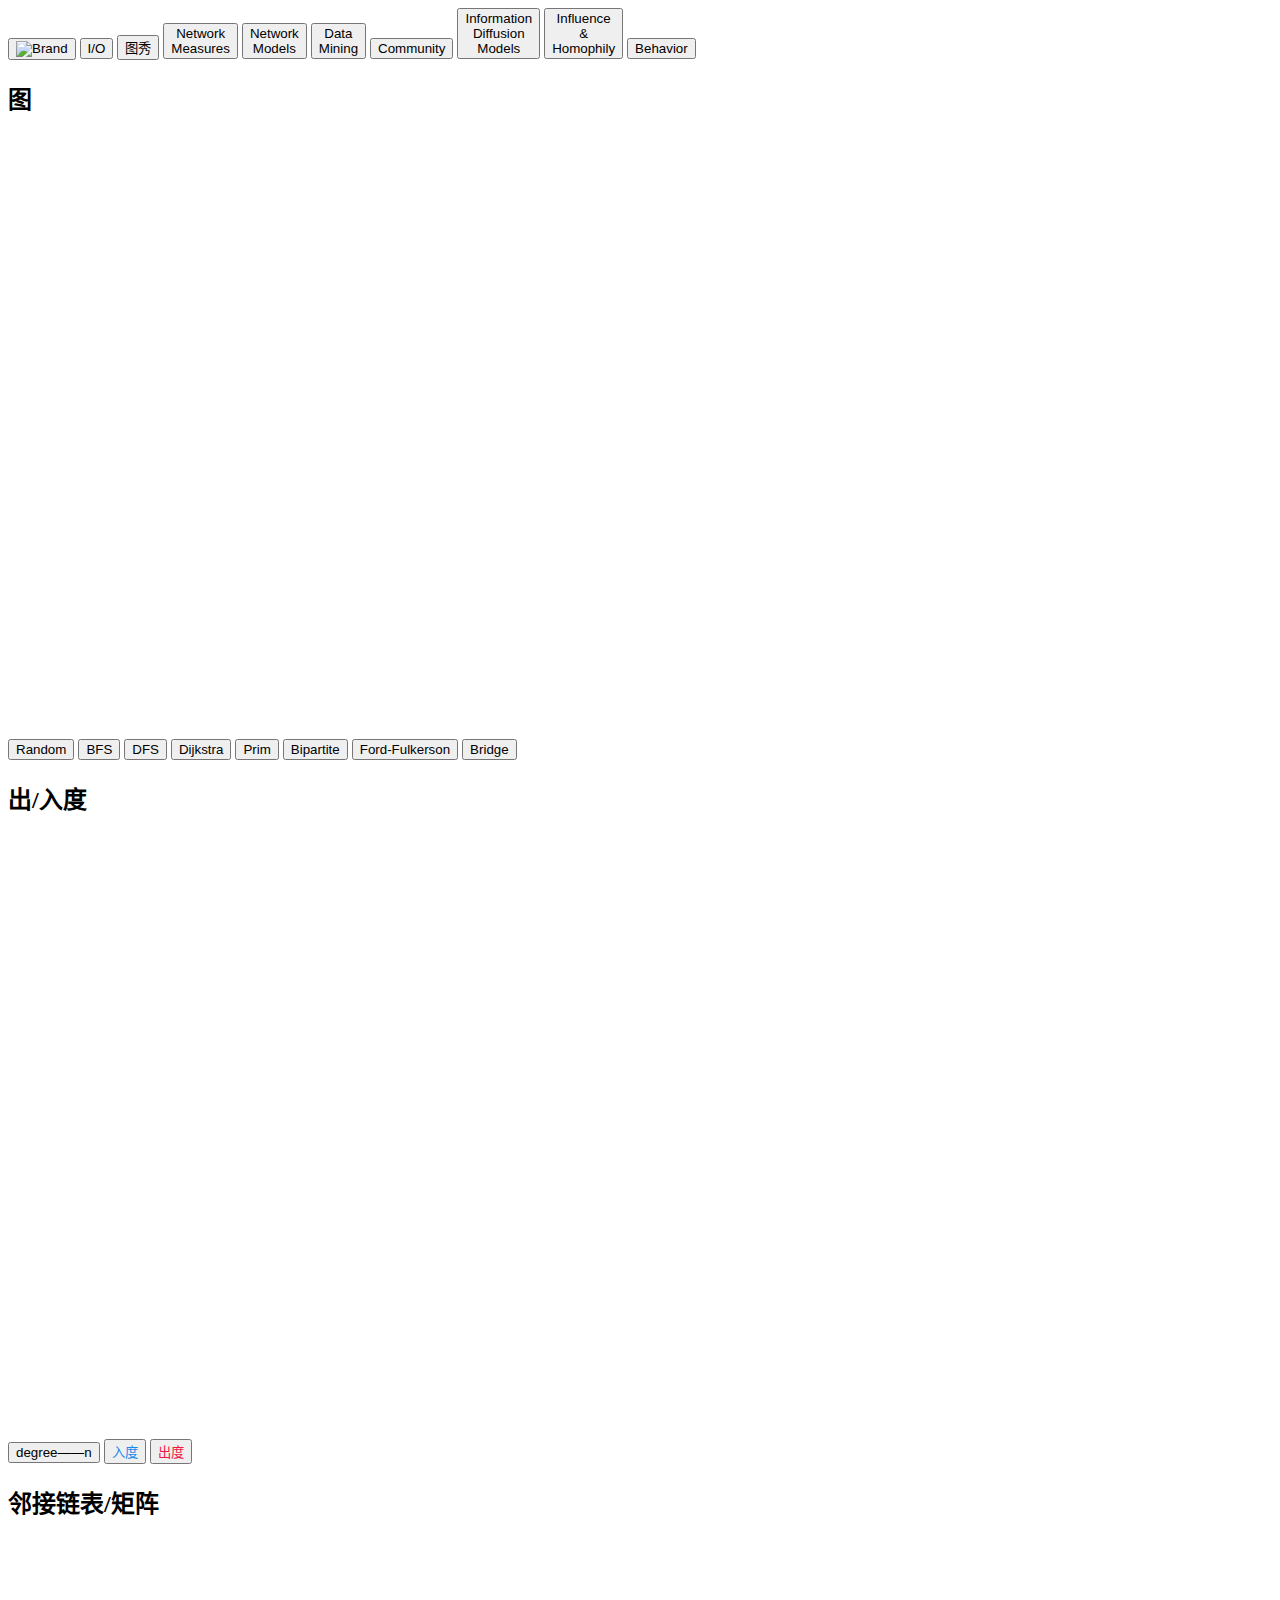
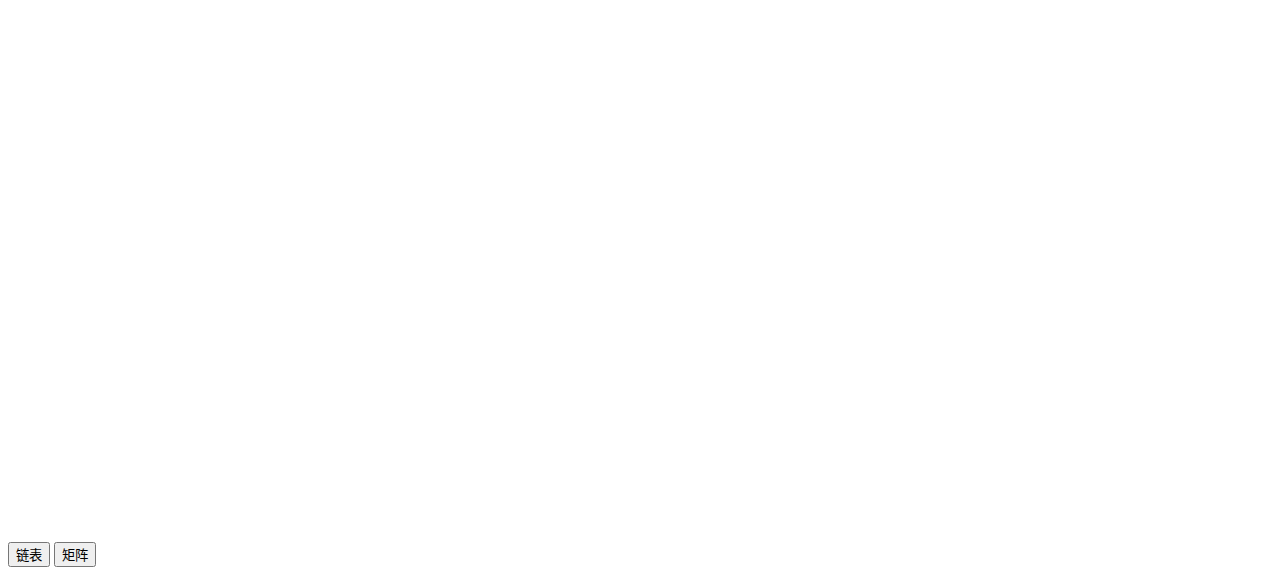
==== WebContent/funcMenu/graph.html @ 4a9ab94d "Merge pull request #2 from suixudongi8/master" ====
﻿<!DOCTYPE html>
<html lang="zh-CN">
<head>
        <meta charset="utf-8">
        <meta http-equiv="X-UA-Compatible" content="IE=edge">
        <meta name="viewport" content="width=device-width, initial-scale=1">
        <!-- 上述3个meta标签*必须*放在最前面，任何其他内容都*必须*跟随其后！ -->
        <title>UCAS Network Analysis Project</title>
        <!-- Bootstrap -->
        <link href="../css/bootstrap.min.css" rel="stylesheet">
        <!-- HTML5 shim and Respond.js for IE8 support of HTML5 elements and media queries -->
        <!-- WARNING: Respond.js doesn't work if you view the page via file:// -->
        <!--[if lt IE 9]>
          <script src="http://cdn.bootcss.com/html5shiv/3.7.2/html5shiv.min.js"></script>
          <script src="http://cdn.bootcss.com/respond.js/1.4.2/respond.min.js"></script>
        <![endif]-->
        <script src="../js/d3.min.js" charset="utf-8"></script>
        
        <!--自定义JavaScript-->
        <link href="../css/graph.css" rel="stylesheet">
</head>
<body>
        <div class="container">
                <!--导航栏-->
                <div class="row">
                        <div class="col-md-12">
                                <div class="btn-group btn-group-justified" role="group">
                                        <button type="button" class="btn btn-default" onclick='(function(){window.location="../index.html";})()'><img alt="Brand" src="../img/logos.png"></button>
                                        <button type="button" class="btn btn-default" onclick='(function(){window.location="IO.html";})()'>I/O</button>
                                        <button type="button" class="btn btn-default" onclick='(function () { window.location = "graph.html"; })()'>图秀</button>
                                        <button type="button" class="btn btn-default" onclick='(function () { window.location = "../index.html"; })()'>Network<br />Measures</button>
                                        <button type="button" class="btn btn-default" onclick='(function () { window.location = "../index.html"; })()'>Network<br />Models</button>
                                        <button type="button" class="btn btn-default" onclick='(function () { window.location = "../index.html"; })()'>Data<br />Mining</button>
                                        <button type="button" class="btn btn-default" onclick='(function () { window.location = "../index.html"; })()'>Community</button>
                                        <button type="button" class="btn btn-default" onclick='(function () { window.location = "../index.html"; })()'>Information<br />Diffusion<br />Models</button>
                                        <button type="button" class="btn btn-default" onclick='(function () { window.location = "../index.html"; })()'>Influence<br />&<br />Homophily</button>
                                        <button type="button" class="btn btn-default" onclick='(function () { window.location = "../index.html"; })()'>Behavior</button>
                                </div>
                        </div>
                </div>
                <!--图画布区-->
                <div class="row">
                        <div class="page-header">
                                <h2>图</h2>
                        </div>
                </div>
                <div class="row">
                        <div class="col-md-10 col-md-offset-1">
                                <svg id="graph" width="1000px" height="600px" viewBox="0 0 1000 600">
                                </svg>
                        </div>
                </div>
                <!--图功能菜单区-->
                <div class="row">
                        <div class="col-md-10 col-md-offset-1">
                                <div class="btn-group btn-group-justified" role="group">
                                        <button type="button" class="btn btn-default" onclick="Random()">Random</button>
                                        <button type="button" class="btn btn-default" onclick="BFS()">BFS</button>
                                        <button type="button" class="btn btn-default" onclick="DFS()">DFS</button>
                                        <button type="button" class="btn btn-default" onclick="Dijkstra()">Dijkstra</button>
                                        <button type="button" class="btn btn-default" onclick="Prim()">Prim</button>
                                        <button type="button" class="btn btn-default" onclick="Bipartite()">Bipartite</button>
                                        <button type="button" class="btn btn-default" onclick="FordFulkerson()">Ford-Fulkerson</button>
                                        <button type="button" class="btn btn-default" onclick="Bridge()">Bridge</button>
                                </div>
                        </div>
                </div>
                <!--出度入度功能-->
                <div class="row">
                        <!--<script src="../js/Chart.js"></script>--><!--孙家栋-->
                        <div class="page-header">
                                <h2>出/入度</h2>
                        </div>
                </div>
                <!--出度入度图区-->
                <div class="row">
                        <div id="canvas-holder2">
                                <canvas id="chart2" width="700" height="600" />
                        </div>

                        <div id="chartjs-tooltip"></div>
                </div>
                <!--出度入度功能菜单区-->
                <div class="row">
                        <div class="col-md-6 col-md-offset-3">
                                <div class="btn-group btn-group-justified" role="group">
                                        <button type="button" class="btn btn-default">degree——n</button>
                                        <button type="button" class="btn btn-default" style="color:#1a8ae6 ">入度</button>
                                        <button type="button" class="btn btn-default" style="color:#ef1843 ">出度</button>
                                </div>
                        </div>
                </div>
                <!--邻接表邻接矩阵区-->
                <div class="row">
                        <div class="page-header">
                                <h2>邻接链表/矩阵</h2>
                        </div>
                </div>
                <!--邻居图区-->
                <div class="row">
                        <div id="divTable"class="col-md-10 col-md-offset-1">
                                <svg id="table" width="1000px" height="600px" viewBox="0 0 1000 600">
                                </svg>
                        </div>
                </div>
                <!--邻接功能菜单区-->
                <div class="row">
                        <div class="col-md-6 col-md-offset-3">
                                <div class="btn-group btn-group-justified" role="group">
                                        <button type="button" class="btn btn-default"onclick = "drawLinklist()">链表</button>
                                        <button type="button" class="btn btn-default"onclick = "matrix()">矩阵</button>
                                </div>
                        </div>
                </div>
        </div>
       
        <!-- jQuery (necessary for Bootstrap's JavaScript plugins) -->
        <script src="../js/jquery-2.1.4.js"></script>
        <!-- Include all compiled plugins (below), or include individual files as needed -->
        <script src="../js/bootstrap.min.js"></script>            
        <!--自定义JavaScript-->
        <script src="../js/loadDataSet.js"></script><!--加载数据集-->
        <script src="../js/graph8.js"></script><!--图算法 随旭东-->
        <script src="../js/degree.js"></script>  <!--度分布 孙家栋-->      
        <script src="../js/table.js"> </script>  <!--表和矩阵 王庆全-->
        <script src="../js/DBP.js"></script>
        
</body>
</html>
---- WebContent/css/graph.css ----
﻿.node circle {
  fill: #fff;
  stroke: steelblue;
  stroke-width: 1.5px;
}

.node {
  font: 12px sans-serif;
}

.link {
  fill: none;
  stroke: #aaa;
  stroke-width: 1.5px;
}

/*有向图1普通状态0*/
.line10 {
        stroke: #ccc;
        stroke-width: 2px;
        /*marker-end:url(#arrow);*/
}
/*有向图1高亮状态1*/
.line11 {
        stroke: #f33;
        stroke-width: 2.5px;
        /*marker-end:url('#arrow');*/
}
/*无向图0普通状态0*/
.line00 {
        stroke: #ccc;
        stroke-width: 2px;
}
/*无向图0高亮状态1*/
.line01 {
        stroke: #f33;
        stroke-width: 2.5px;
}
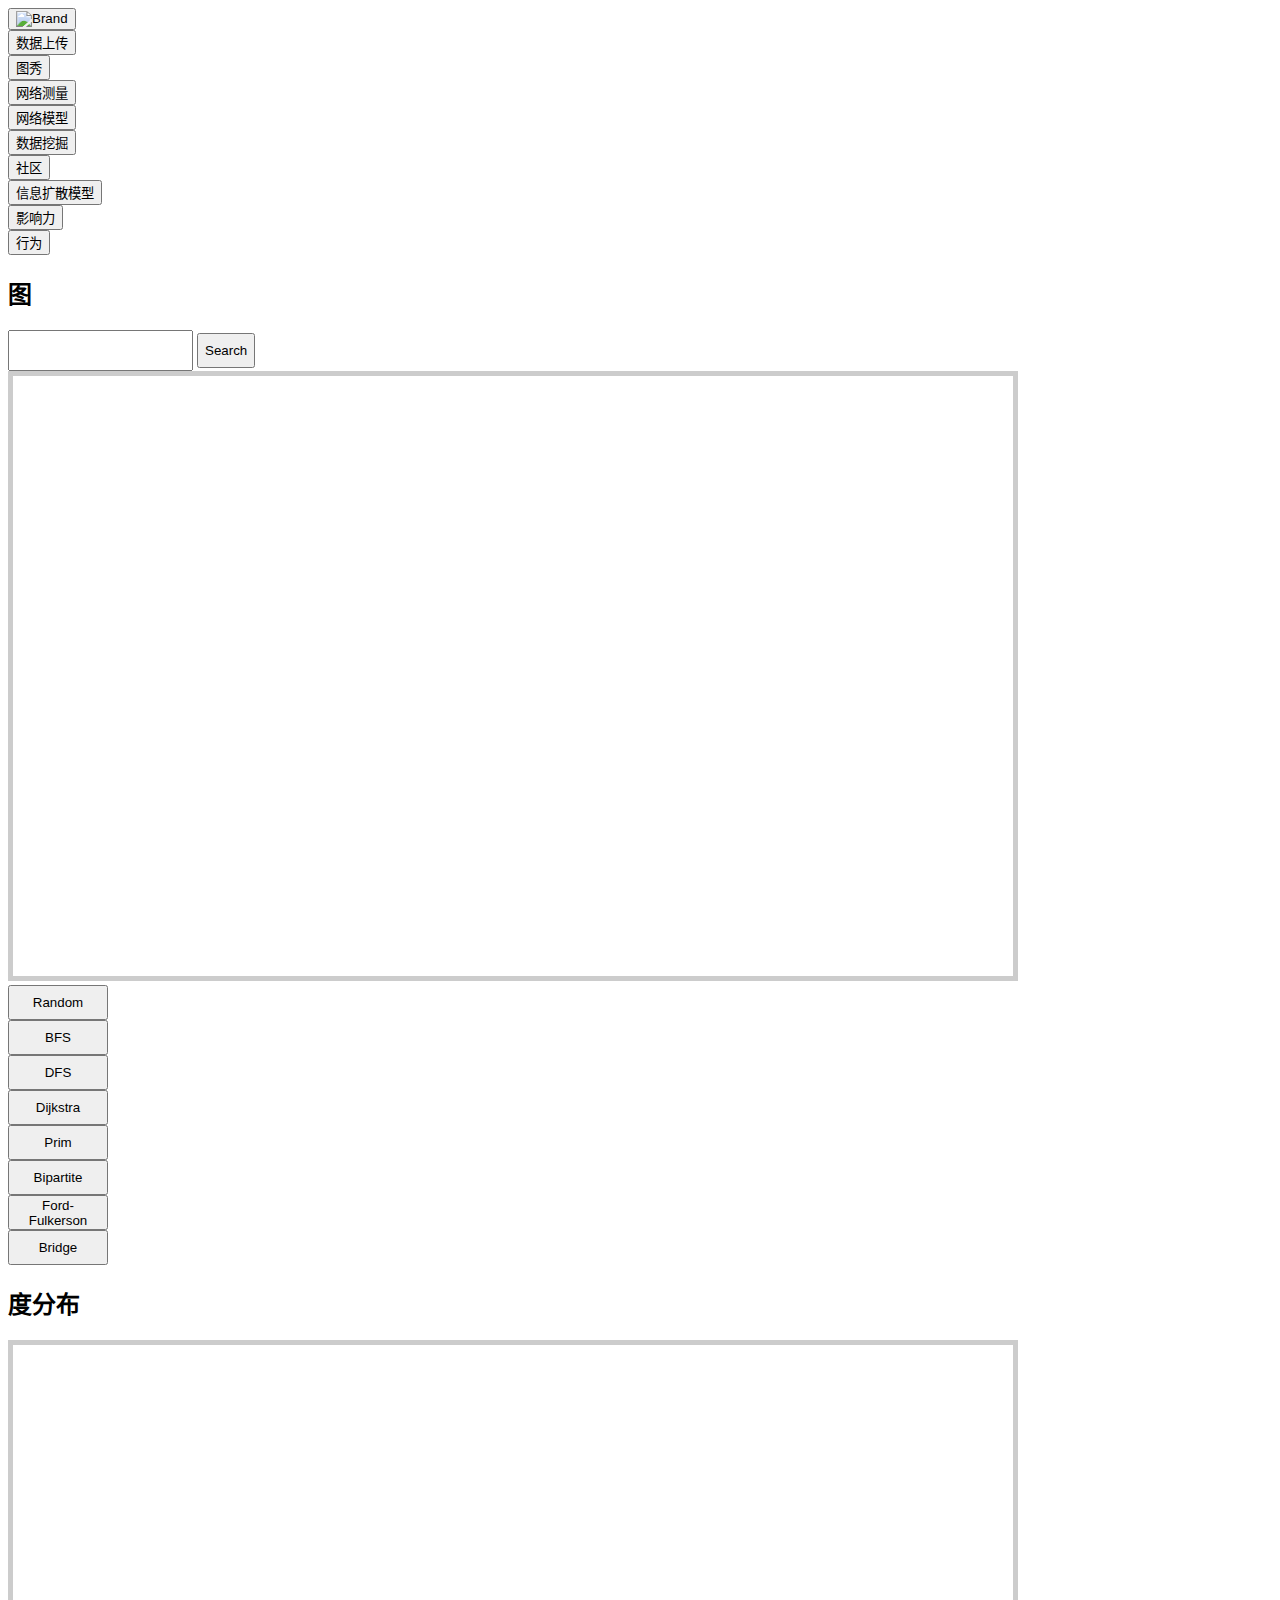
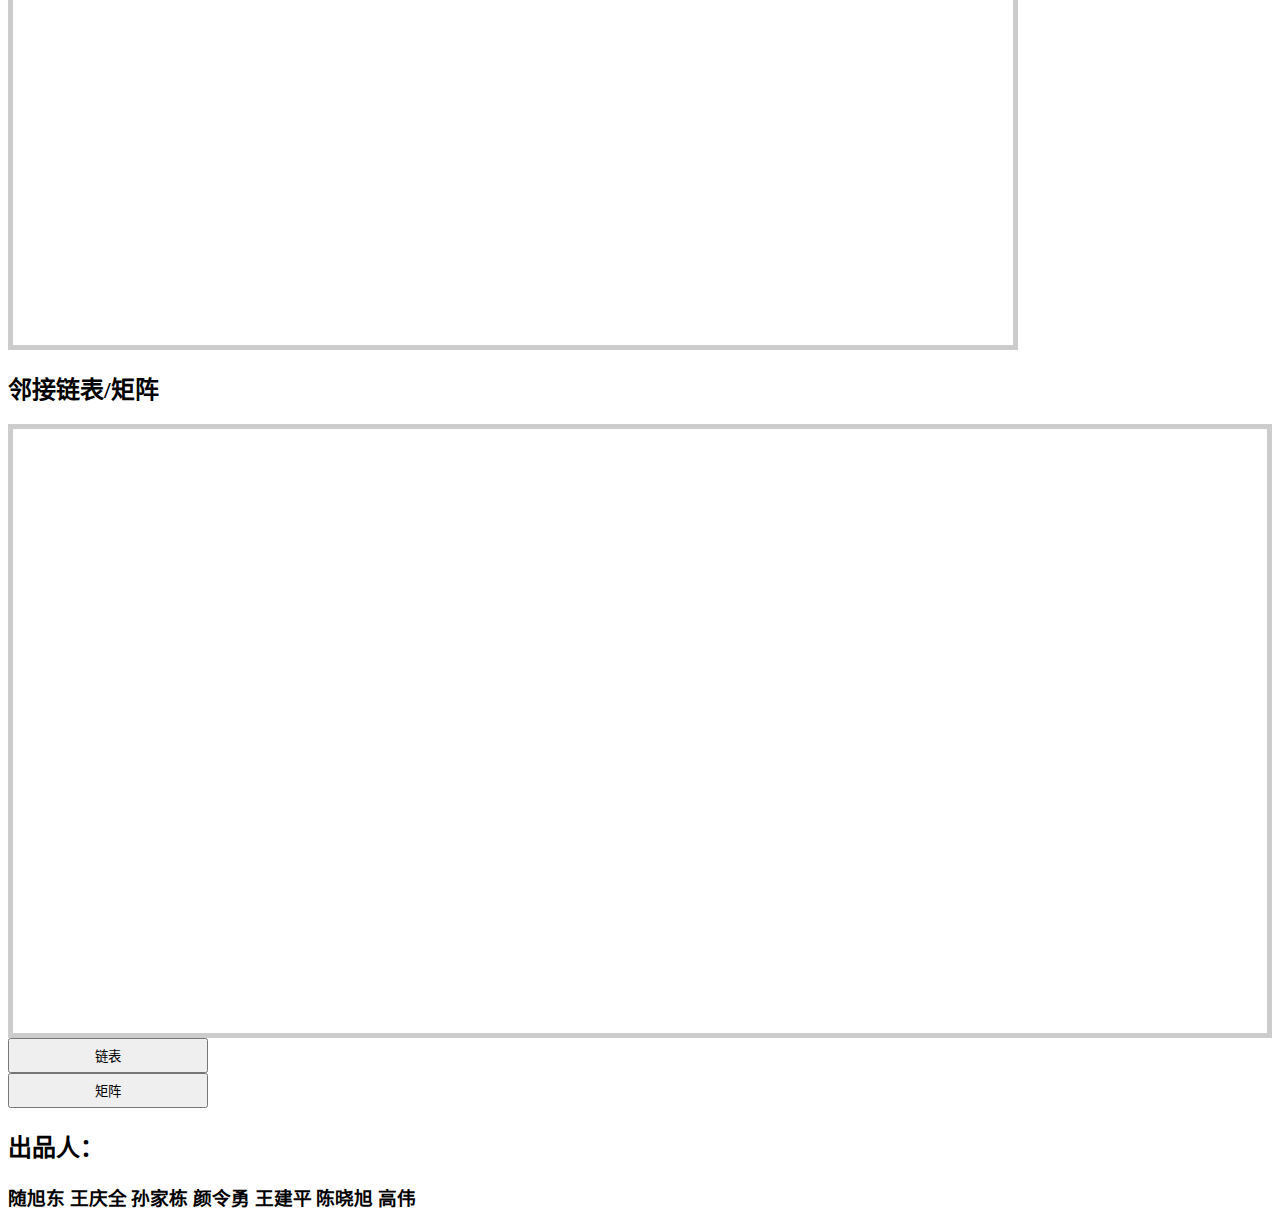
==== commit e5616f7f: "整合度分布图" ====
--- a/WebContent/funcMenu/graph.html
+++ b/WebContent/funcMenu/graph.html
@@ -5,91 +5,121 @@
         <meta http-equiv="X-UA-Compatible" content="IE=edge">
         <meta name="viewport" content="width=device-width, initial-scale=1">
         <!-- 上述3个meta标签*必须*放在最前面，任何其他内容都*必须*跟随其后！ -->
-        <title>UCAS Network Analysis Project</title>
+        <title>图秀</title>
         <!-- Bootstrap -->
-        <link href="../css/bootstrap.min.css" rel="stylesheet">
+
+        <link href="../css/bootstrap.css" rel="stylesheet">
+        <link href="../css/bootstrap-theme.css" rel="stylesheet">
         <!-- HTML5 shim and Respond.js for IE8 support of HTML5 elements and media queries -->
         <!-- WARNING: Respond.js doesn't work if you view the page via file:// -->
         <!--[if lt IE 9]>
           <script src="http://cdn.bootcss.com/html5shiv/3.7.2/html5shiv.min.js"></script>
           <script src="http://cdn.bootcss.com/respond.js/1.4.2/respond.min.js"></script>
-        <![endif]-->
-        <script src="../js/d3.min.js" charset="utf-8"></script>
-        
+        <![endif]-->      
+
         <!--自定义JavaScript-->
         <link href="../css/graph.css" rel="stylesheet">
 </head>
 <body>
+
         <div class="container">
                 <!--导航栏-->
-                <div class="row">
-                        <div class="col-md-12">
-                                <div class="btn-group btn-group-justified" role="group">
-                                        <button type="button" class="btn btn-default" onclick='(function(){window.location="../index.html";})()'><img alt="Brand" src="../img/logos.png"></button>
-                                        <button type="button" class="btn btn-default" onclick='(function(){window.location="IO.html";})()'>I/O</button>
-                                        <button type="button" class="btn btn-default" onclick='(function () { window.location = "graph.html"; })()'>图秀</button>
-                                        <button type="button" class="btn btn-default" onclick='(function () { window.location = "../index.html"; })()'>Network<br />Measures</button>
-                                        <button type="button" class="btn btn-default" onclick='(function () { window.location = "../index.html"; })()'>Network<br />Models</button>
-                                        <button type="button" class="btn btn-default" onclick='(function () { window.location = "../index.html"; })()'>Data<br />Mining</button>
-                                        <button type="button" class="btn btn-default" onclick='(function () { window.location = "../index.html"; })()'>Community</button>
-                                        <button type="button" class="btn btn-default" onclick='(function () { window.location = "../index.html"; })()'>Information<br />Diffusion<br />Models</button>
-                                        <button type="button" class="btn btn-default" onclick='(function () { window.location = "../index.html"; })()'>Influence<br />&<br />Homophily</button>
-                                        <button type="button" class="btn btn-default" onclick='(function () { window.location = "../index.html"; })()'>Behavior</button>
-                                </div>
+                <div class="row" id="navbar10">
+                        <div class="col-md-1">
+
                         </div>
+                        <div class="col-md-1">
+                                <button type="button" class="btn btn-default" onclick='(function(){window.location="../index.html";})()'><img alt="Brand" src="../img/logos.png"></button>
+                        </div>
+                        <div class="col-md-1">
+                                <button type="button" class="btn btn-default" onclick='(function(){window.location="IO.html";})()'>数据上传</button>
+                        </div>
+                        <div class="col-md-1">
+                                <button type="button" class="btn btn-default" onclick='(function () { window.location = "graph.html"; })()'>图秀</button>
+                        </div>
+                        <div class="col-md-1">
+                                <button type="button" class="btn btn-default" onclick='(function () { window.location = "../index.html"; })()'>网络测量<!--Network<br />Measures--></button>
+                        </div>
+                        <div class="col-md-1">
+                                <button type="button" class="btn btn-default" onclick='(function () { window.location = "../index.html"; })()'>网络模型<!--Network<br />Models--></button>
+                        </div>
+                        <div class="col-md-1">
+                                <button type="button" class="btn btn-default" onclick='(function () { window.location = "../index.html"; })()'>数据挖掘<!--Data<br />Mining--></button>
+                        </div>
+                        <div class="col-md-1">
+                                <button type="button" class="btn btn-default" onclick='(function () { window.location = "../index.html"; })()'>社区<!--Community--></button>
+                        </div>
+                        <div class="col-md-1">
+                                <button type="button" class="btn btn-default" onclick='(function () { window.location = "../index.html"; })()'>信息扩散模型<!--Information<br />Diffusion<br />Models--></button>
+                        </div>
+                        <div class="col-md-1">
+                                <button type="button" class="btn btn-default" onclick='(function () { window.location = "../index.html"; })()'>影响力<!--Influence<br />&<br />Homophily--></button>
+                        </div>
+                        <div class="col-md-1">
+                                <button type="button" class="btn btn-default" onclick='(function () { window.location = "../index.html"; })()'>行为<!--Behavior--></button>
+                        </div>
+                        <div class="col-md-1">
+
+                        </div>
+
                 </div>
+
                 <!--图画布区-->
                 <div class="row">
-                        <div class="page-header">
+                        <div class="col-md-2">
                                 <h2>图</h2>
+                        </div>
+                        <div class="col-md-4"></div>
+                        <div class="col-md-6">
+                                <input id="search4" type="text" class="input-medium search-query" style="height:35px;">
+                                <button type="submit" class="btn" onclick="search()" style="height:35px;">Search</button>
                         </div>
                 </div>
                 <div class="row">
-                        <div class="col-md-10 col-md-offset-1">
-                                <svg id="graph" width="1000px" height="600px" viewBox="0 0 1000 600">
+                        <div class="col-md-1">
+                        </div>
+                        <div class="col-md-10">
+                                <svg id="graph" width=1000 height=600 viewBox="0 0 1000 600" style="border:5px solid #ccc;">
                                 </svg>
                         </div>
-                </div>
-                <!--图功能菜单区-->
-                <div class="row">
-                        <div class="col-md-10 col-md-offset-1">
-                                <div class="btn-group btn-group-justified" role="group">
-                                        <button type="button" class="btn btn-default" onclick="Random()">Random</button>
-                                        <button type="button" class="btn btn-default" onclick="BFS()">BFS</button>
-                                        <button type="button" class="btn btn-default" onclick="DFS()">DFS</button>
-                                        <button type="button" class="btn btn-default" onclick="Dijkstra()">Dijkstra</button>
-                                        <button type="button" class="btn btn-default" onclick="Prim()">Prim</button>
-                                        <button type="button" class="btn btn-default" onclick="Bipartite()">Bipartite</button>
-                                        <button type="button" class="btn btn-default" onclick="FordFulkerson()">Ford-Fulkerson</button>
-                                        <button type="button" class="btn btn-default" onclick="Bridge()">Bridge</button>
-                                </div>
+                        <div class="col-md-1">
                         </div>
                 </div>
-                <!--出度入度功能-->
+
+                <!--图功能菜单区-->
+                <div class="row" id="g8">
+                        <div class="col-md-2"></div>
+                        <style>
+                                #g8 button {
+                                        width: 100px;
+                                        height: 35px;
+                                }
+                        </style>
+                        <div class="col-md-1"><button type="button" class="btn btn-default" onclick="Random()">Random</button></div>
+                        <div class="col-md-1"><button type="button" class="btn btn-default" onclick="BFS()">BFS</button></div>
+                        <div class="col-md-1"><button type="button" class="btn btn-default" onclick="DFS()">DFS</button></div>
+                        <div class="col-md-1"><button type="button" class="btn btn-default" onclick="Dijkstra()">Dijkstra</button></div>
+                        <div class="col-md-1"><button type="button" class="btn btn-default" onclick="Prim()">Prim</button></div>
+                        <div class="col-md-1"><button type="button" class="btn btn-default" onclick="Bipartite()">Bipartite</button></div>
+                        <div class="col-md-1"><button type="button" class="btn btn-default" onclick="FordFulkerson()">Ford-Fulkerson</button></div>
+                        <div class="col-md-1"><button type="button" class="btn btn-default" onclick="Bridge()">Bridge</button></div>
+                        <div class="col-md-2"></div>
+                </div>
+
+                <!--出度入度图区-->
                 <div class="row">
-                        <!--<script src="../js/Chart.js"></script>--><!--孙家栋-->
                         <div class="page-header">
-                                <h2>出/入度</h2>
+                                <h2>度分布</h2>
                         </div>
                 </div>
-                <!--出度入度图区-->
                 <div class="row">
-                        <div id="canvas-holder2">
-                                <canvas id="chart2" width="700" height="600" />
+                        <div class="col-md-1"></div>
+                        <div class="col-md-10">
+                                <div id="degree2" style="width:1000px;height:600px;border:5px solid #ccc;"></div>
                         </div>
+                        <div class="col-md-1"></div>
+                </div>
 
-                        <div id="chartjs-tooltip"></div>
-                </div>
-                <!--出度入度功能菜单区-->
-                <div class="row">
-                        <div class="col-md-6 col-md-offset-3">
-                                <div class="btn-group btn-group-justified" role="group">
-                                        <button type="button" class="btn btn-default">degree——n</button>
-                                        <button type="button" class="btn btn-default" style="color:#1a8ae6 ">入度</button>
-                                        <button type="button" class="btn btn-default" style="color:#ef1843 ">出度</button>
-                                </div>
-                        </div>
-                </div>
                 <!--邻接表邻接矩阵区-->
                 <div class="row">
                         <div class="page-header">
@@ -98,32 +128,54 @@
                 </div>
                 <!--邻居图区-->
                 <div class="row">
-                        <div id="divTable"class="col-md-10 col-md-offset-1">
-                                <svg id="table" width="1000px" height="600px" viewBox="0 0 1000 600">
+                        <div class="col-md-1"></div>
+                        <div id="divTable" class="col-md-10"style="border:5px solid #ccc;">
+                                <svg id="table" width=1000 height=600 viewBox="0 0 1000 600" >
                                 </svg>
                         </div>
+                        <div class="col-md-1"></div>
                 </div>
                 <!--邻接功能菜单区-->
-                <div class="row">
-                        <div class="col-md-6 col-md-offset-3">
-                                <div class="btn-group btn-group-justified" role="group">
-                                        <button type="button" class="btn btn-default"onclick = "drawLinklist()">链表</button>
-                                        <button type="button" class="btn btn-default"onclick = "matrix()">矩阵</button>
+                <div class="row" id="t2">
+                        <style>
+                                #t2 button {
+                                        width: 200px;
+                                        height: 35px;
+                                }
+                        </style>
+                        <div class="col-md-4"></div>
+                        <div class="col-md-2"><button type="button" class="btn btn-default" onclick="drawLinklist()">链表</button></div>
+                        <div class="col-md-2"><button type="button" class="btn btn-default" onclick="matrix()">矩阵</button></div>
+                        <div class="col-md-4"></div>
+                </div>
+        </div>
+
+        <footer class="bs-docs-footer" role="contentinfo">
+                <div class="container">
+                        <div class="row">
+                                <div class="col-md-12">
+                                        <h2 class="text-left">出品人：</h2>
+                                </div>
+                        </div>
+                        <div class="row">
+                                <div class="col-md-12">
+                                        <h3 class="text-center">随旭东 王庆全 孙家栋 颜令勇 王建平 陈晓旭 高伟</h3>
                                 </div>
                         </div>
                 </div>
-        </div>
-       
+        </footer>
+        
         <!-- jQuery (necessary for Bootstrap's JavaScript plugins) -->
         <script src="../js/jquery-2.1.4.js"></script>
         <!-- Include all compiled plugins (below), or include individual files as needed -->
-        <script src="../js/bootstrap.min.js"></script>            
+        <script src="../js/bootstrap.min.js"></script>
+        <script src="../js/echarts.js"></script>
+        <script src="../js/d3.min.js" charset="utf-8"></script>
         <!--自定义JavaScript-->
+        <script src="../js/showGraph.js"></script><!--主图区绘制-->
+        <script src="../js/showDegree.js"></script>  <!--度分布-->
+        <script src="../js/showTable.js"> </script>  <!--表和矩阵-->
         <script src="../js/loadDataSet.js"></script><!--加载数据集-->
-        <script src="../js/graph8.js"></script><!--图算法 随旭东-->
-        <script src="../js/degree.js"></script>  <!--度分布 孙家栋-->      
-        <script src="../js/table.js"> </script>  <!--表和矩阵 王庆全-->
-        <script src="../js/DBP.js"></script>
-        
+        <script src="../js/graph8.js"></script><!--8个图算法功能函数-->
 </body>
 </html>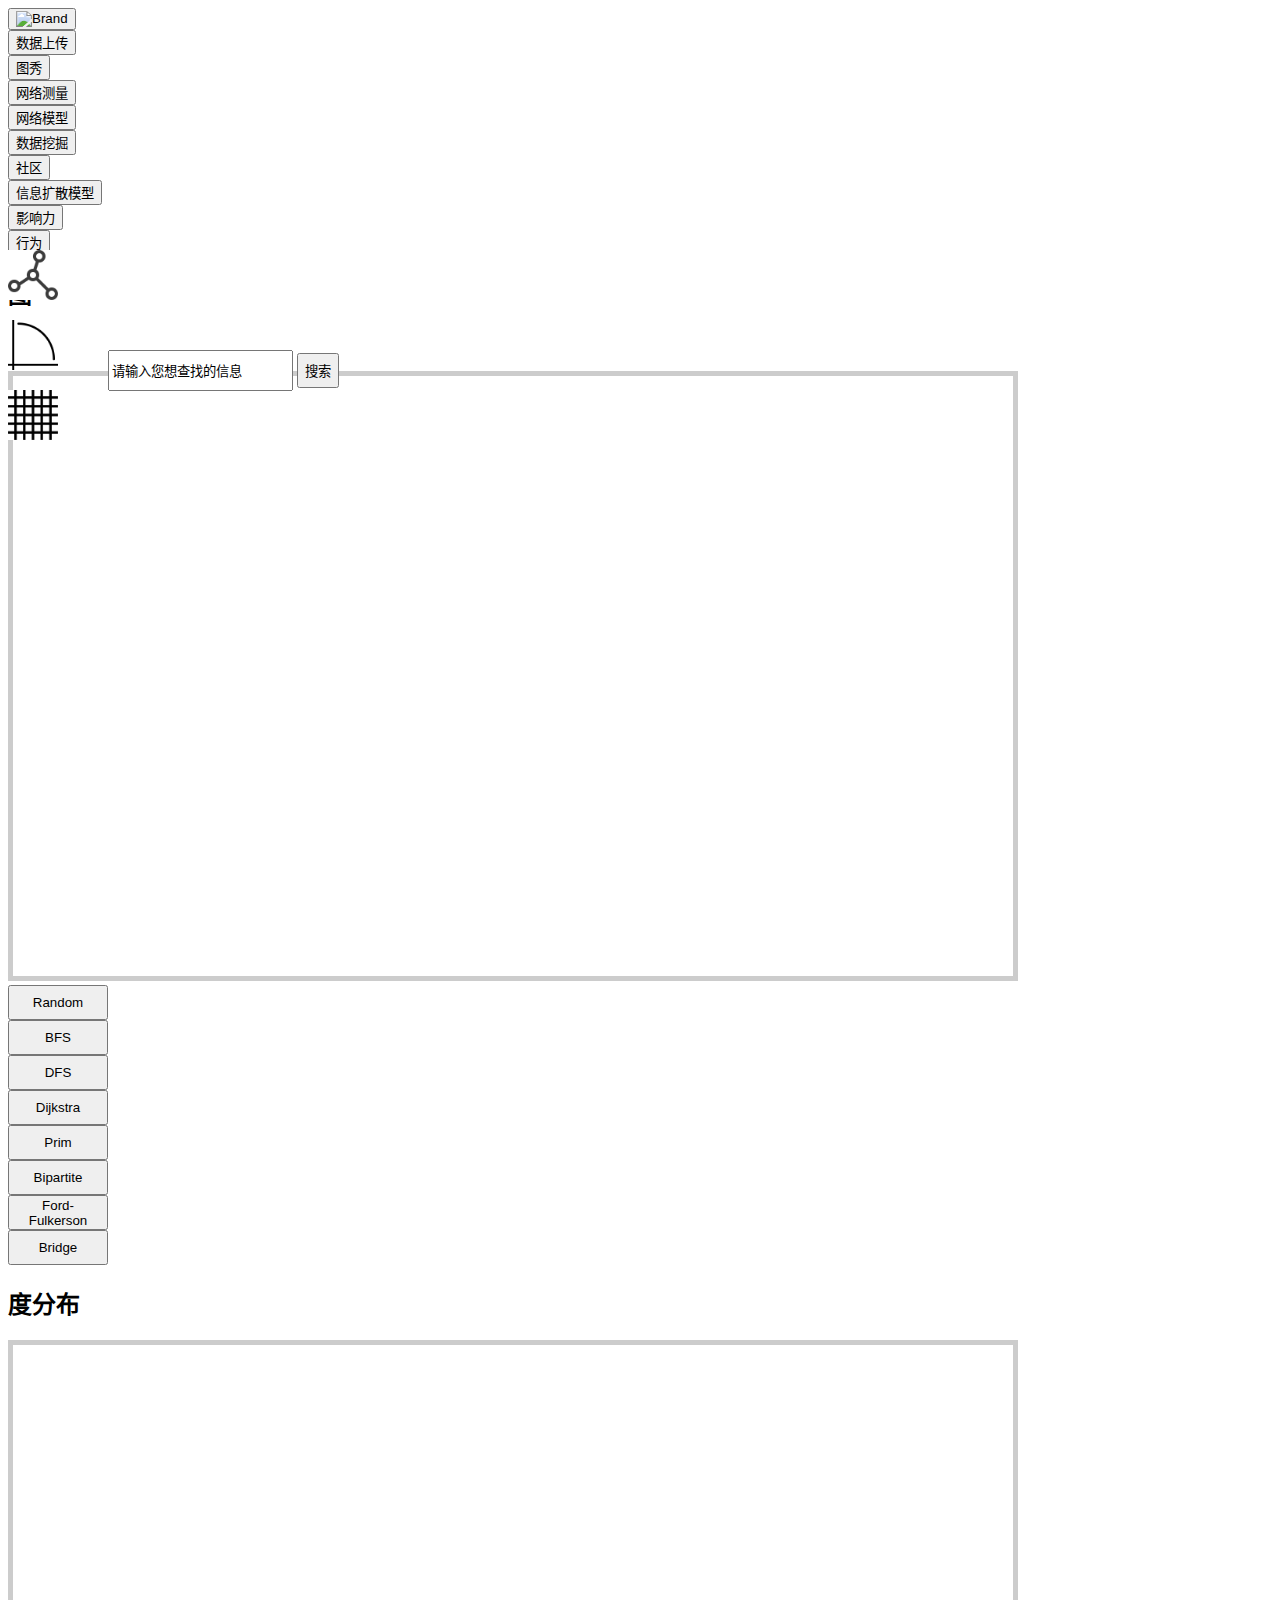
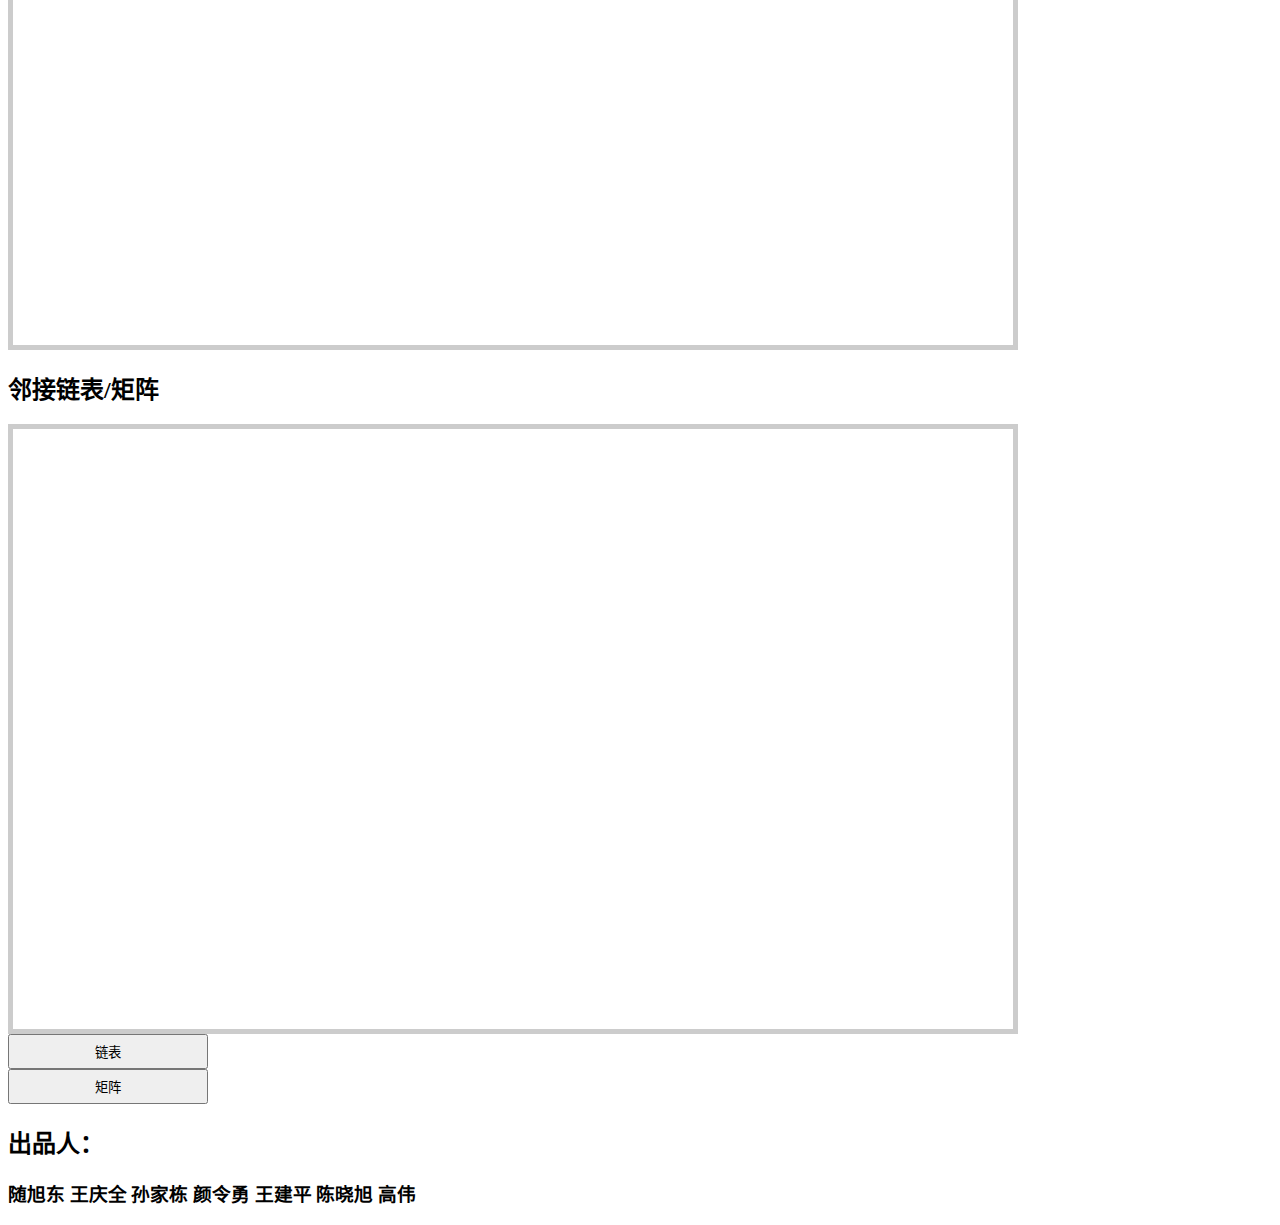
==== commit dd659ea0: "Merge pull request #14 from suixudongi8/master" ====
--- a/WebContent/funcMenu/graph.html
+++ b/WebContent/funcMenu/graph.html
@@ -21,12 +21,16 @@
         <link href="../css/graph.css" rel="stylesheet">
 </head>
 <body>
-
+        
         <div class="container">
                 <!--导航栏-->
                 <div class="row" id="navbar10">
                         <div class="col-md-1">
-
+                                <div class="navbar-left">
+                                        <a href="#graphText" style="position:fixed; top:250px; left:auto"><img src="../img/graph.png" style="width:50px;height:50px" /></a>
+                                        <a href ="#degreeText"style="position:fixed; top:320px; left:auto"><img src="../img/degree.png" style="width:50px;height:50px" /></a>
+                                        <a href ="#tableText"style="position:fixed; top:390px; left:auto"><img src="../img/table.png" style="width:50px;height:50px" /></a>
+                                </div>
                         </div>
                         <div class="col-md-1">
                                 <button type="button" class="btn btn-default" onclick='(function(){window.location="../index.html";})()'><img alt="Brand" src="../img/logos.png"></button>
@@ -66,13 +70,41 @@
 
                 <!--图画布区-->
                 <div class="row">
-                        <div class="col-md-2">
+                        <div class="col-md-1">
+                        </div>
+                        <div id ="graphText"class="col-md-2">
                                 <h2>图</h2>
                         </div>
-                        <div class="col-md-4"></div>
-                        <div class="col-md-6">
-                                <input id="search4" type="text" class="input-medium search-query" style="height:35px;">
-                                <button type="submit" class="btn" onclick="search()" style="height:35px;">Search</button>
+                        <div class="col-md-4">
+                                <style>
+                                        h3 {
+                                                font-weight:700;
+                                        }
+                                        .red {
+                                                color: #e21;
+                                        }
+                                        .green {
+                                                color:#2c2;
+                                        }
+                                        .yellow {
+                                                color:#ff6a00;
+                                        }
+                                </style>
+                                <h3 id="tips"></h3>
+                        </div>
+                        <div class="col-md-4">
+                                <style>
+                                        input {
+                                                height:35px;
+                                                position:relative;
+                                                top:20px;
+                                                left:100px;
+                                        }
+                                </style>
+                                <input id="search4" type="text" name="search4" value="请输入您想查找的信息" onfocus="$(this).val('');"/>
+                                <input type="submit" class="btn" onclick="search4()" value="搜索" />
+                        </div>
+                        <div class="col-md-1">
                         </div>
                 </div>
                 <div class="row">
@@ -107,7 +139,7 @@
                 </div>
 
                 <!--出度入度图区-->
-                <div class="row">
+                <div class="row" id="degreeText">
                         <div class="page-header">
                                 <h2>度分布</h2>
                         </div>
@@ -121,7 +153,7 @@
                 </div>
 
                 <!--邻接表邻接矩阵区-->
-                <div class="row">
+                <div class="row" id="tableText">
                         <div class="page-header">
                                 <h2>邻接链表/矩阵</h2>
                         </div>
@@ -129,8 +161,8 @@
                 <!--邻居图区-->
                 <div class="row">
                         <div class="col-md-1"></div>
-                        <div id="divTable" class="col-md-10"style="border:5px solid #ccc;">
-                                <svg id="table" width=1000 height=600 viewBox="0 0 1000 600" >
+                        <div id="divTable" class="col-md-10" style="width: 1000px; height: 600px; border:5px solid #ccc;padding:0;">
+                                <svg id="table" width=1000 height=600 viewBox="0 0 1000 600" style="position:initial;z-index:auto">
                                 </svg>
                         </div>
                         <div class="col-md-1"></div>
@@ -149,6 +181,7 @@
                         <div class="col-md-4"></div>
                 </div>
         </div>
+
 
         <footer class="bs-docs-footer" role="contentinfo">
                 <div class="container">
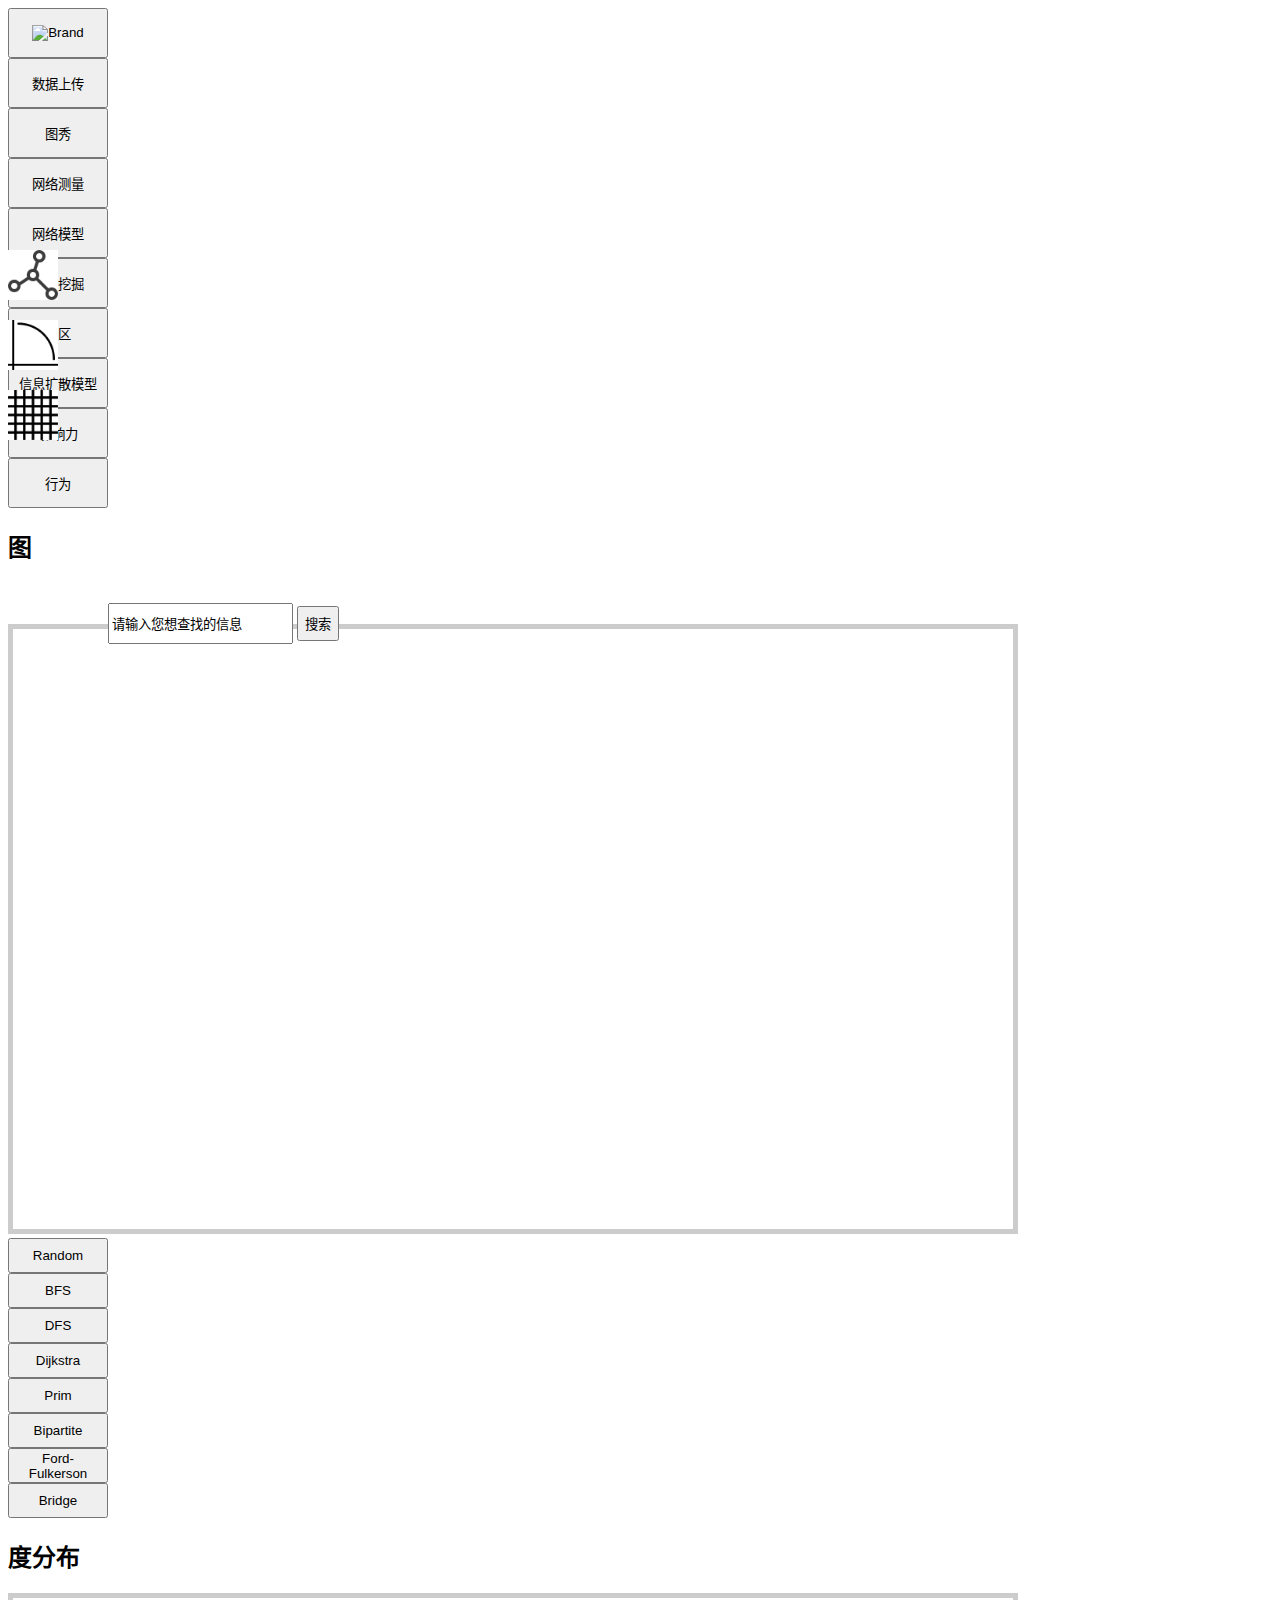
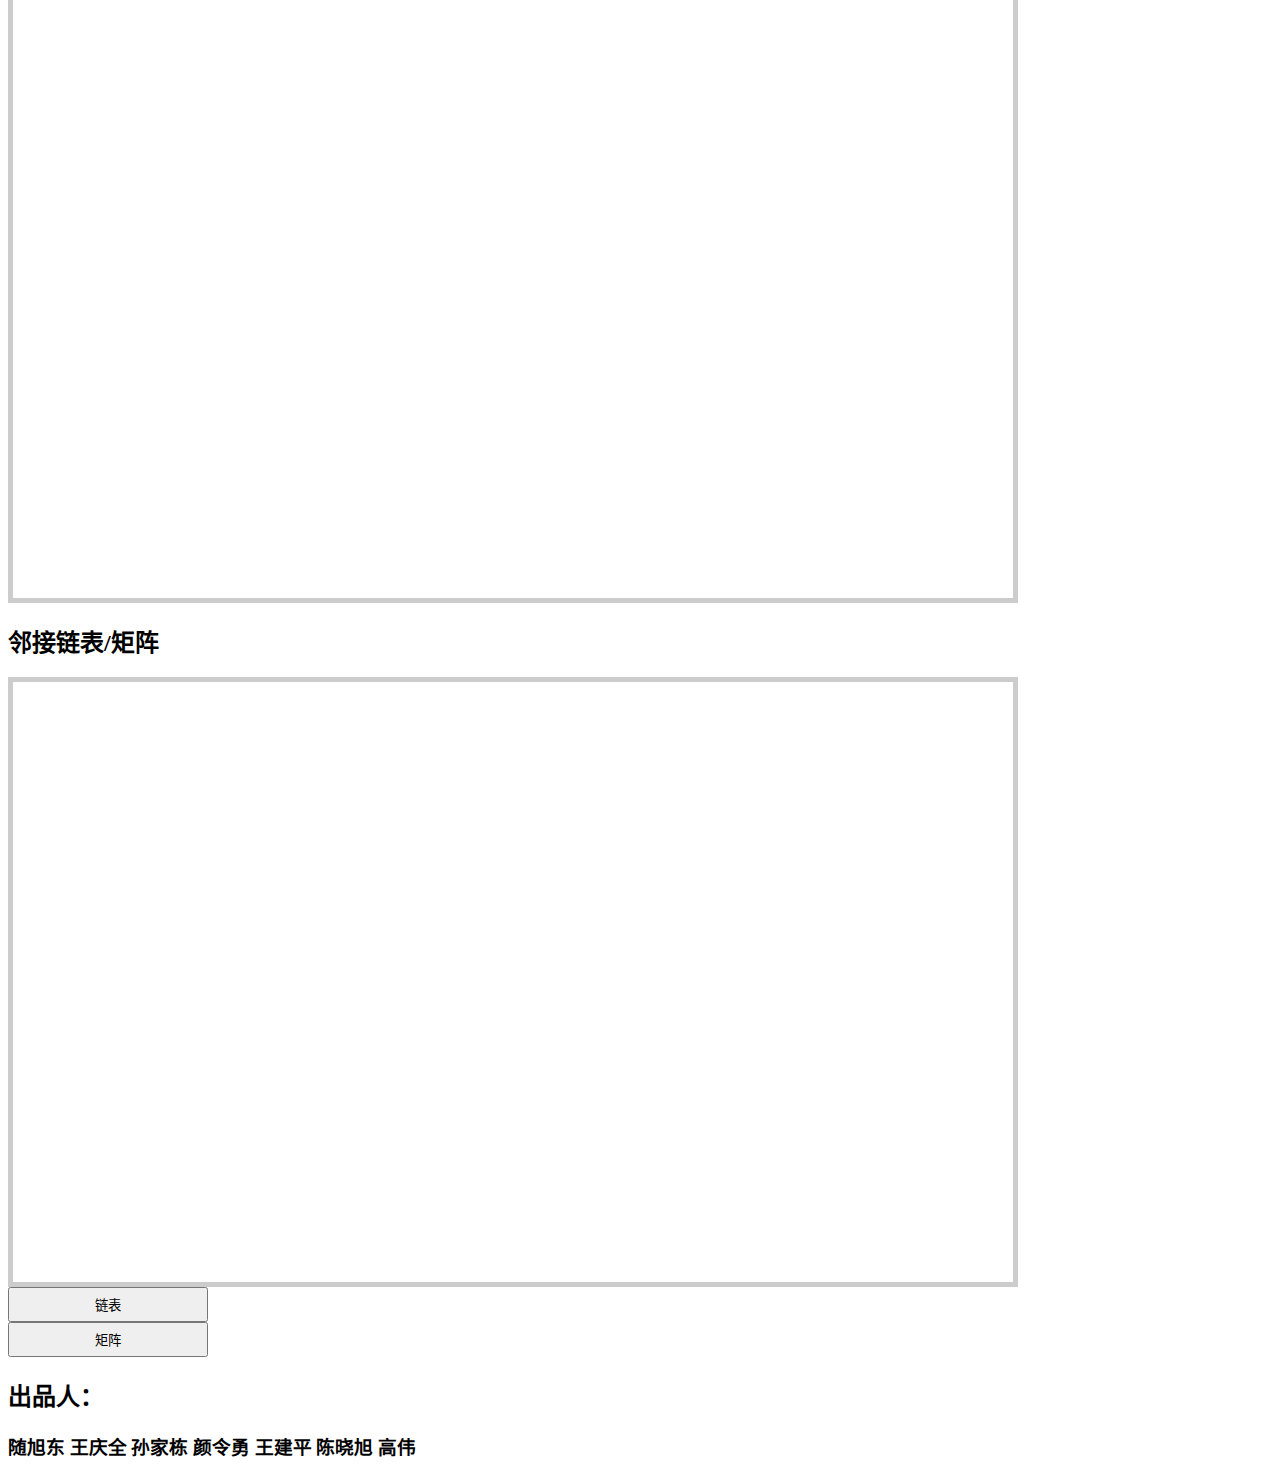
==== commit 979cd3ed: "Merge pull request #15 from suixudongi8/master" ====
--- a/WebContent/funcMenu/graph.html
+++ b/WebContent/funcMenu/graph.html
@@ -81,13 +81,16 @@
                                                 font-weight:700;
                                         }
                                         .red {
-                                                color: #e21;
+                                                color: #d9534f;
                                         }
                                         .green {
-                                                color:#2c2;
+                                                color:#5cb85c;
                                         }
                                         .yellow {
-                                                color:#ff6a00;
+                                                color:#f0ad4e;
+                                        }
+                                        .blue {
+                                                color:#5bc0de;
                                         }
                                 </style>
                                 <h3 id="tips"></h3>
@@ -110,7 +113,7 @@
                 <div class="row">
                         <div class="col-md-1">
                         </div>
-                        <div class="col-md-10">
+                        <div class="col-md-10">                                
                                 <svg id="graph" width=1000 height=600 viewBox="0 0 1000 600" style="border:5px solid #ccc;">
                                 </svg>
                         </div>
@@ -204,6 +207,7 @@
         <script src="../js/bootstrap.min.js"></script>
         <script src="../js/echarts.js"></script>
         <script src="../js/d3.min.js" charset="utf-8"></script>
+        <!--<script src="../js/fisheye.js"></script>-->
         <!--自定义JavaScript-->
         <script src="../js/showGraph.js"></script><!--主图区绘制-->
         <script src="../js/showDegree.js"></script>  <!--度分布-->
--- a/WebContent/css/graph.css
+++ b/WebContent/css/graph.css
@@ -1,38 +1,65 @@
-﻿.node circle {
-  fill: #fff;
-  stroke: steelblue;
-  stroke-width: 1.5px;
-}
-
-.node {
-  font: 12px sans-serif;
-}
-
-.link {
-  fill: none;
-  stroke: #aaa;
-  stroke-width: 1.5px;
-}
-
-/*有向图1普通状态0*/
-.line10 {
-        stroke: #ccc;
-        stroke-width: 2px;
-        /*marker-end:url(#arrow);*/
-}
-/*有向图1高亮状态1*/
-.line11 {
-        stroke: #f33;
-        stroke-width: 2.5px;
-        /*marker-end:url('#arrow');*/
-}
-/*无向图0普通状态0*/
-.line00 {
-        stroke: #ccc;
-        stroke-width: 2px;
-}
-/*无向图0高亮状态1*/
-.line01 {
-        stroke: #f33;
-        stroke-width: 2.5px;
-}
+﻿#navbar10 .btn {
+        width: 100px;
+        height: 50px;
+}
+/*普通结点*/
+.node {
+        stroke: #fff;
+        stroke-width: 1.5px;
+}
+/*选中或者查找到的点*/
+.nodeHighlight {
+        stroke: #f55;
+        stroke-width: 5px;
+}
+
+/*普通边*/
+.edge {
+        stroke: #999;
+        stroke-opacity: .6;
+}
+/*高两边*/
+.edgeHighlight {
+        stroke: #f55;
+        stroke-opacity: .8;
+}
+
+d3-tip {
+        line-height: 1;
+        color: black;
+}
+
+.edge0 {
+        stroke: #d62728;
+        stroke-opacity: .6;
+}
+
+.edge1 {
+        stroke: #ff7f0e;
+        stroke-opacity: .6;
+}
+
+.edge2 {
+        stroke: #bcbd22;
+        stroke-opacity: .6;
+}
+
+.edge3 {
+        stroke: #2ca02c;
+        stroke-opacity: .6;
+}
+
+.edge4 {
+        stroke: #17becf;
+        stroke-opacity: .6;
+}
+
+.edge5 {
+        stroke: #1f77b4;
+        stroke-opacity: .6;
+}
+
+.edge6 {
+        stroke: #9467bd;
+        stroke-opacity: .6;
+}
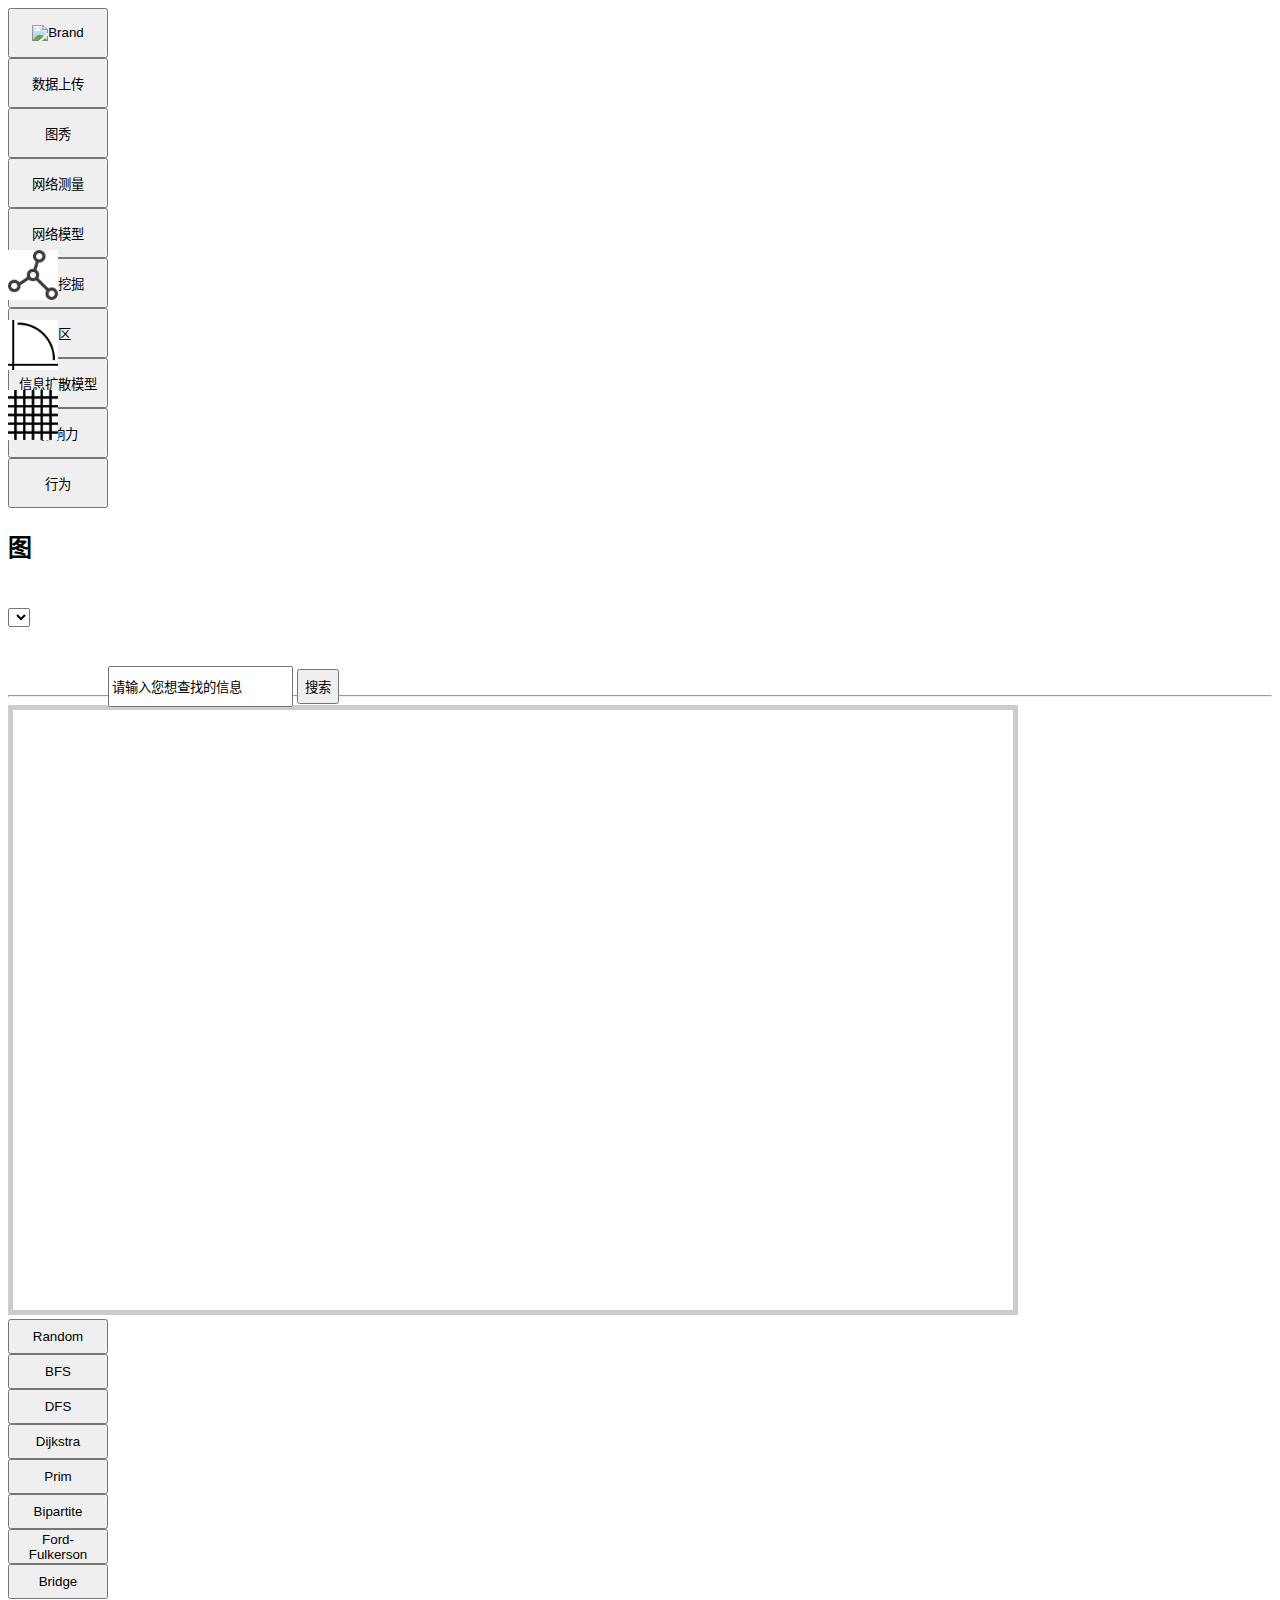
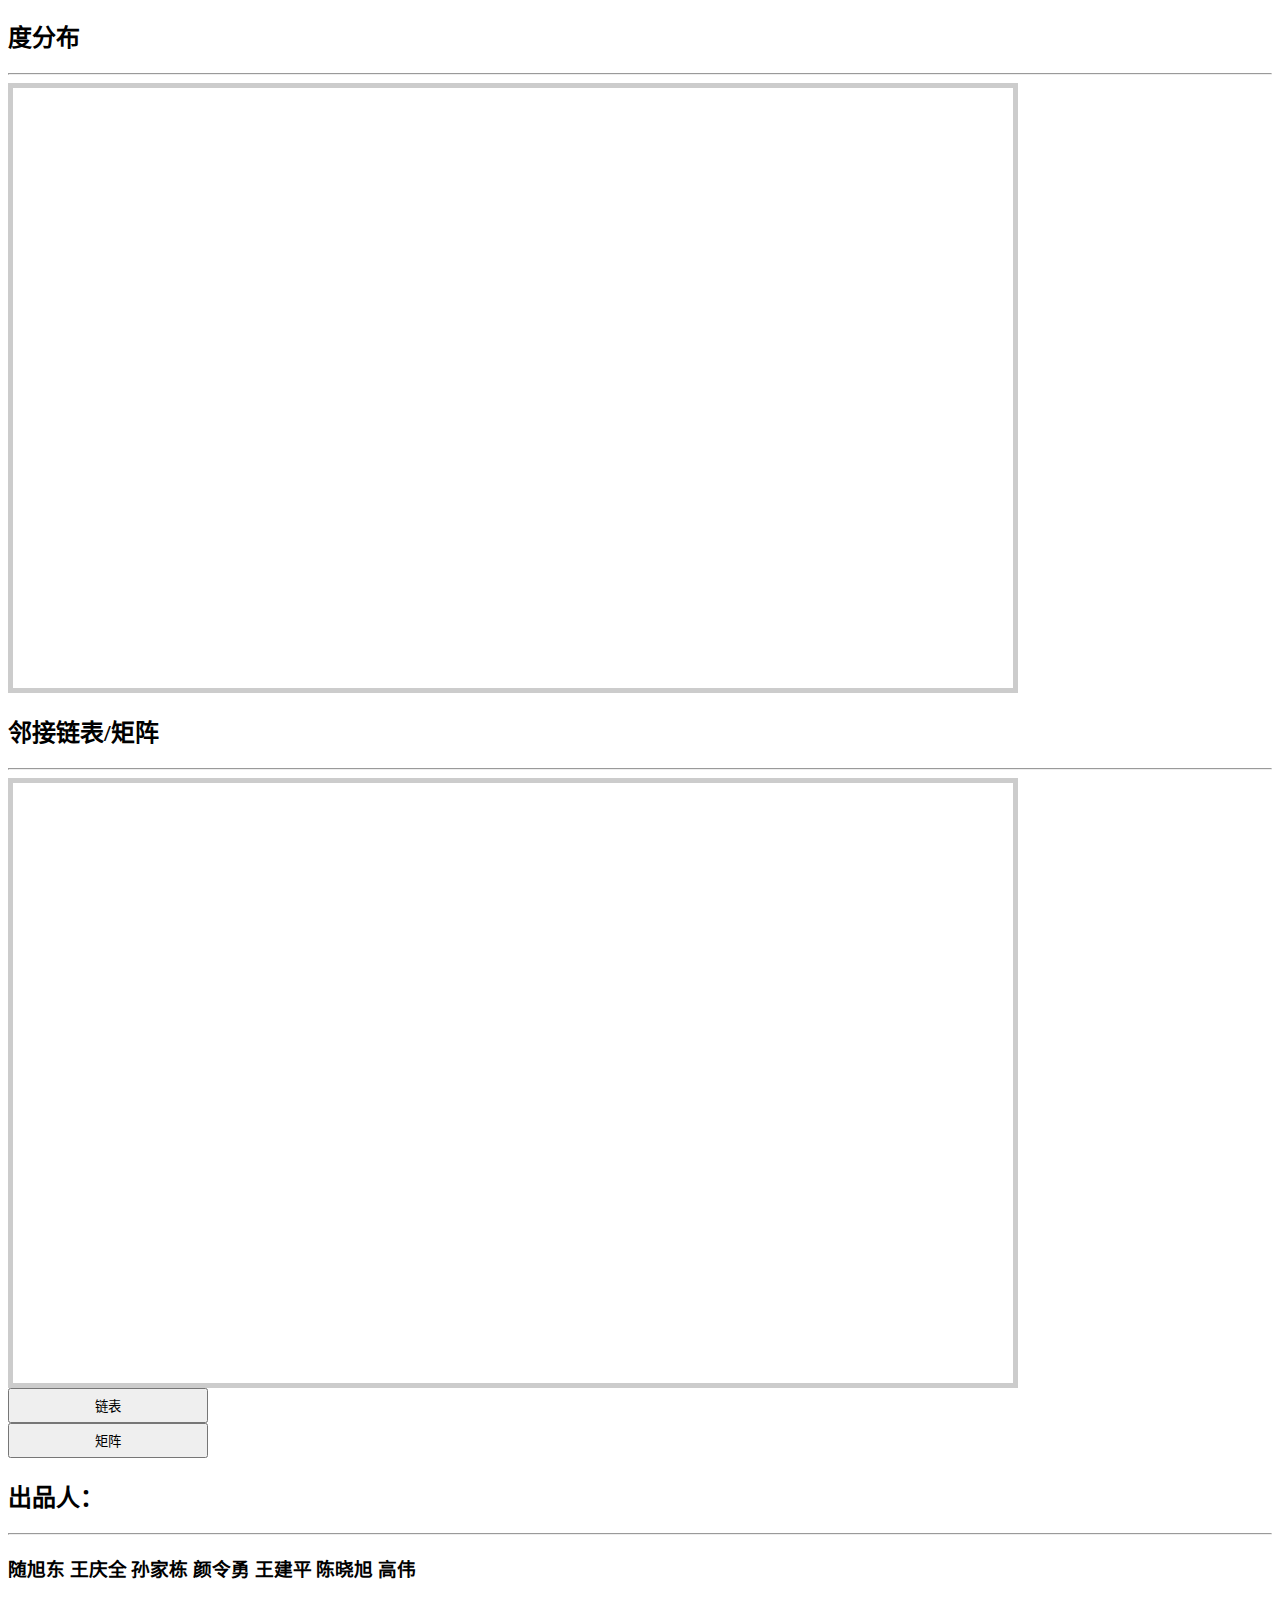
==== commit 96f3e830: "Merge pull request #19 from suixudongi8/master" ====
--- a/WebContent/funcMenu/graph.html
+++ b/WebContent/funcMenu/graph.html
@@ -15,21 +15,20 @@
         <!--[if lt IE 9]>
           <script src="http://cdn.bootcss.com/html5shiv/3.7.2/html5shiv.min.js"></script>
           <script src="http://cdn.bootcss.com/respond.js/1.4.2/respond.min.js"></script>
-        <![endif]-->      
-
+        <![endif]-->
         <!--自定义JavaScript-->
         <link href="../css/graph.css" rel="stylesheet">
 </head>
 <body>
-        
+
         <div class="container">
                 <!--导航栏-->
                 <div class="row" id="navbar10">
                         <div class="col-md-1">
                                 <div class="navbar-left">
                                         <a href="#graphText" style="position:fixed; top:250px; left:auto"><img src="../img/graph.png" style="width:50px;height:50px" /></a>
-                                        <a href ="#degreeText"style="position:fixed; top:320px; left:auto"><img src="../img/degree.png" style="width:50px;height:50px" /></a>
-                                        <a href ="#tableText"style="position:fixed; top:390px; left:auto"><img src="../img/table.png" style="width:50px;height:50px" /></a>
+                                        <a href="#degreeText" style="position:fixed; top:320px; left:auto"><img src="../img/degree.png" style="width:50px;height:50px" /></a>
+                                        <a href="#tableText" style="position:fixed; top:390px; left:auto"><img src="../img/table.png" style="width:50px;height:50px" /></a>
                                 </div>
                         </div>
                         <div class="col-md-1">
@@ -42,7 +41,7 @@
                                 <button type="button" class="btn btn-default" onclick='(function () { window.location = "graph.html"; })()'>图秀</button>
                         </div>
                         <div class="col-md-1">
-                                <button type="button" class="btn btn-default" onclick='(function () { window.location = "../index.html"; })()'>网络测量<!--Network<br />Measures--></button>
+                                <button type="button" class="btn btn-default" onclick='(function () { window.location = "graph7.html"; })()'>网络测量<!--Network<br />Measures--></button>
                         </div>
                         <div class="col-md-1">
                                 <button type="button" class="btn btn-default" onclick='(function () { window.location = "../index.html"; })()'>网络模型<!--Network<br />Models--></button>
@@ -72,25 +71,32 @@
                 <div class="row">
                         <div class="col-md-1">
                         </div>
-                        <div id ="graphText"class="col-md-2">
+                        <div id="graphText" class="col-md-1">
                                 <h2>图</h2>
+                        </div>
+                        <div class="col-md-2">
+                                <select id="Select1" style="margin-top:25px"></select>
                         </div>
                         <div class="col-md-4">
                                 <style>
                                         h3 {
-                                                font-weight:700;
-                                        }
+                                                font-weight: 700;
+                                        }
+
                                         .red {
                                                 color: #d9534f;
                                         }
+
                                         .green {
-                                                color:#5cb85c;
-                                        }
+                                                color: #5cb85c;
+                                        }
+
                                         .yellow {
-                                                color:#f0ad4e;
-                                        }
+                                                color: #f0ad4e;
+                                        }
+
                                         .blue {
-                                                color:#5bc0de;
+                                                color: #5bc0de;
                                         }
                                 </style>
                                 <h3 id="tips"></h3>
@@ -98,22 +104,29 @@
                         <div class="col-md-4">
                                 <style>
                                         input {
-                                                height:35px;
-                                                position:relative;
-                                                top:20px;
-                                                left:100px;
+                                                height: 35px;
+                                                position: relative;
+                                                top: 20px;
+                                                left: 100px;
                                         }
                                 </style>
-                                <input id="search4" type="text" name="search4" value="请输入您想查找的信息" onfocus="$(this).val('');"/>
+                                <input id="search4" type="text" name="search4" value="请输入您想查找的信息" onfocus="$(this).val('');" />
                                 <input type="submit" class="btn" onclick="search4()" value="搜索" />
                         </div>
                         <div class="col-md-1">
                         </div>
                 </div>
                 <div class="row">
-                        <div class="col-md-1">
-                        </div>
-                        <div class="col-md-10">                                
+                        <div class="col-md-1"></div>
+                        <div class="col-md-10">
+                                <hr />
+                        </div>
+                        <div class="col-md-1"></div>
+                </div>
+                <div class="row">
+                        <div class="col-md-1">
+                        </div>
+                        <div class="col-md-10">
                                 <svg id="graph" width=1000 height=600 viewBox="0 0 1000 600" style="border:5px solid #ccc;">
                                 </svg>
                         </div>
@@ -123,7 +136,9 @@
 
                 <!--图功能菜单区-->
                 <div class="row" id="g8">
-                        <div class="col-md-2"></div>
+                        <div class="col-md-2">
+
+                        </div>
                         <style>
                                 #g8 button {
                                         width: 100px;
@@ -142,14 +157,17 @@
                 </div>
 
                 <!--出度入度图区-->
-                <div class="row" id="degreeText">
-                        <div class="page-header">
-                                <h2>度分布</h2>
-                        </div>
-                </div>
-                <div class="row">
-                        <div class="col-md-1"></div>
-                        <div class="col-md-10">
+                <div class="row">
+                        <div class="col-md-1"></div>
+                        <div class="col-md-10">
+
+                                <h2>度分布</h2><hr />
+                        </div>
+                        <div class="col-md-1"></div>
+                </div>
+                <div class="row">
+                        <div class="col-md-1"></div>
+                        <div class="col-md-10" id="degreeC">
                                 <div id="degree2" style="width:1000px;height:600px;border:5px solid #ccc;"></div>
                         </div>
                         <div class="col-md-1"></div>
@@ -157,8 +175,13 @@
 
                 <!--邻接表邻接矩阵区-->
                 <div class="row" id="tableText">
-                        <div class="page-header">
-                                <h2>邻接链表/矩阵</h2>
+                        <div class="row">
+                                <div class="col-md-1"></div>
+                                <div class="col-md-10">
+
+                                        <h2>邻接链表/矩阵</h2><hr />
+                                </div>
+                                <div class="col-md-1"></div>
                         </div>
                 </div>
                 <!--邻居图区-->
@@ -183,24 +206,26 @@
                         <div class="col-md-2"><button type="button" class="btn btn-default" onclick="matrix()">矩阵</button></div>
                         <div class="col-md-4"></div>
                 </div>
+
+
+
+                <div class="row">
+                        <div class="col-md-1"></div>
+                        <div class="col-md-10">
+
+                                <h2 class="text-left">出品人：</h2><hr />
+                        </div>
+                        <div class="col-md-1"></div>
+                </div>
+                <div class="row">
+                        <div class="col-md-1"></div>
+                        <div class="col-md-10">
+                                <h3 class="text-center">随旭东 王庆全 孙家栋 颜令勇 王建平 陈晓旭 高伟</h3>
+                        </div>
+                        <div class="col-md-1"></div>
+                </div>
         </div>
 
-
-        <footer class="bs-docs-footer" role="contentinfo">
-                <div class="container">
-                        <div class="row">
-                                <div class="col-md-12">
-                                        <h2 class="text-left">出品人：</h2>
-                                </div>
-                        </div>
-                        <div class="row">
-                                <div class="col-md-12">
-                                        <h3 class="text-center">随旭东 王庆全 孙家栋 颜令勇 王建平 陈晓旭 高伟</h3>
-                                </div>
-                        </div>
-                </div>
-        </footer>
-        
         <!-- jQuery (necessary for Bootstrap's JavaScript plugins) -->
         <script src="../js/jquery-2.1.4.js"></script>
         <!-- Include all compiled plugins (below), or include individual files as needed -->
@@ -209,10 +234,13 @@
         <script src="../js/d3.min.js" charset="utf-8"></script>
         <!--<script src="../js/fisheye.js"></script>-->
         <!--自定义JavaScript-->
+        <script src="../js/loadDataSet.js"></script><!--加载数据集-->
+
         <script src="../js/showGraph.js"></script><!--主图区绘制-->
+        <script src="../js/graph8.js"></script><!--8个图算法功能函数-->
         <script src="../js/showDegree.js"></script>  <!--度分布-->
         <script src="../js/showTable.js"> </script>  <!--表和矩阵-->
-        <script src="../js/loadDataSet.js"></script><!--加载数据集-->
-        <script src="../js/graph8.js"></script><!--8个图算法功能函数-->
+
+        <script src="../js/main.js"></script><!--graph页入口-->
 </body>
 </html>--- a/WebContent/css/graph.css
+++ b/WebContent/css/graph.css
@@ -3,20 +3,26 @@
         height: 50px;
 }
 /*普通结点*/
-.node {
+.node{
         stroke: #fff;
-        stroke-width: 1.5px;
+        stroke-width: 1.5px;        
 }
 /*选中或者查找到的点*/
 .nodeHighlight {
         stroke: #f55;
         stroke-width: 5px;
 }
-
+.node:hover {
+        stroke: #f55;
+        stroke-width: 5px;
+}
 /*普通边*/
 .edge {
         stroke: #999;
-        stroke-opacity: .6;
+        stroke-opacity: .5;
+}
+.edge:hover {
+        stroke-opacity: .8;
 }
 /*高两边*/
 .edgeHighlight {
